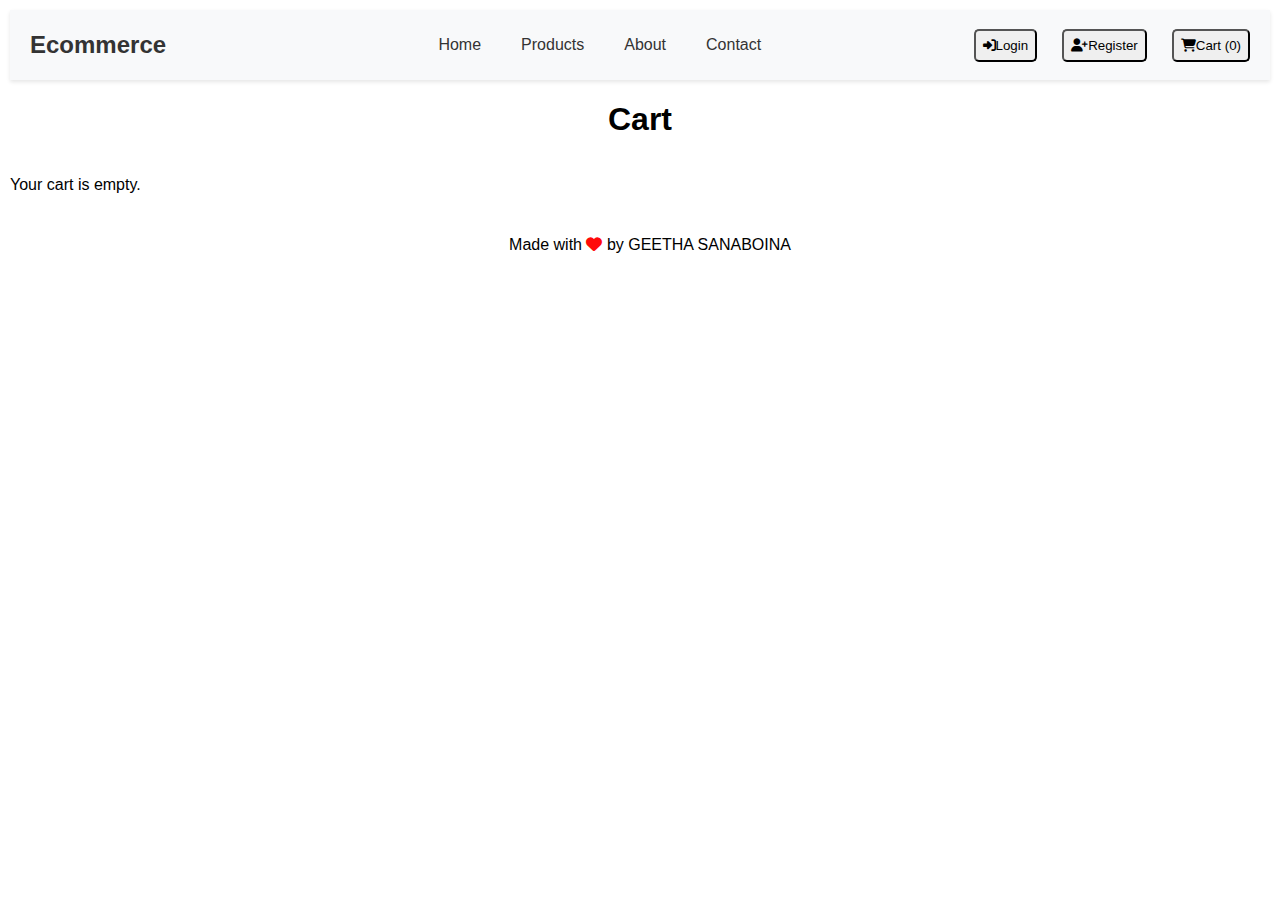
==== cart.html @ 9d7de954 "completed the cart page" ====
<!DOCTYPE html>
<html lang="en">
<head>
    <meta charset="UTF-8">
    <meta name="viewport" content="width=device-width, initial-scale=1.0">
    <title>Your Cart</title>
    <link rel="stylesheet" href="./cart.css">
    <link rel="stylesheet" href="https://cdnjs.cloudflare.com/ajax/libs/font-awesome/6.6.0/css/all.min.css">
</head>
<body>
    <header>
        <a href="#" class="logo">Ecommerce</a>
        <nav>
            <ul>
                <li><a href="./index.html">Home</a></li>
                <li><a href="#">Products</a></li>
                <li><a href="#">About</a></li>
                <li><a href="#">Contact</a></li>
            </ul>
        </nav>
        <div class="auth-cart">
            <a href="#"><button><i class="fa-solid fa-right-to-bracket"></i>Login</button></a>
            <a href="#"><button><i class="fa-solid fa-user-plus"></i>Register</button></a>
            <a href="cart.html"><button><i class="fa-solid fa-cart-shopping"></i>Cart (<span id="cart-count">0</span>)</button></a>
        </div>
    </header>
    

    
    <section>
       <center> <h1>Cart</h1></center>
            <div id="cart-items"></div>
    </section>



    <footer>
        <p>Made with <i class="fa-solid fa-heart" style="color: #ff0a0a;"></i> by GEETHA SANABOINA</p>
    </footer>
    <script src="./cart.js"></script>

</body>
</html>
---- cart.css ----
body {
    font-family: Arial, sans-serif;
    box-sizing: border-box;
    margin: 10px 10px;

}

/* Header Styling */
header {
    display: flex;
    justify-content: space-between;
    align-items: center;
    padding: 10px 20px;
    background-color: #f8f9fa;
    box-shadow: 0 2px 4px rgba(0, 0, 0, 0.1);
}

header .logo {
    font-size: 24px;
    font-weight: bold;
    color: #333;
    text-decoration: none;
}

header nav {
    flex-grow: 1;
    margin-left: 20px;
}

header nav ul {
    list-style: none;
    display: flex;
    justify-content: center;
    gap: 20px;
}

header nav ul li {
    display: inline;
}

header nav ul li a {
    text-decoration: none;
    font-size: 16px;
    color: #333;
    padding: 5px 10px;
    transition: background-color 0.3s, color 0.3s;
}

header nav ul li a:hover {
    background-color: #333;
    color: #fff;
    border-radius: 5px;
}

header .auth-cart {
    display: flex;
    gap: 25px;
}



header .auth-cart a:hover {
    background-color: #333;
    color: #fff;
}

header .cart {
    position: relative;
}


button{
    border-radius: 5px;
    padding: 7px 7px;
}
.btn  button{
    border-radius: 5px;
    padding: 7px 7px;
    background-color: white;
   
}

.auth-cart button:hover{
    background-color: black;
    color: white;
}
.cart-container {
    display: flex;
    justify-content: space-between;
}
.item-list {
    width: 55%;
    
}
.order-summary {
    width: 30%;
    padding: 20px;
    background: #f7f7f7;
    border-radius: 5px;
}
.cart-item {
    display: flex;
    align-items: center;
    padding: 15px;
    border-bottom: 1px solid #ddd;
}
.cart-item img {
    width: 80px;
    margin-right: 15px;
}
.cart-item-details h4 {
    margin: 0 0 5px 0;
}


.cart-item-details{
    display: flex;
}
.quantity-controls {
    display: flex;
    align-items: center;
    margin-top: 5px;
}
.quantity-controls button {
    background: none;
    border: 1px solid #ccc;
    width: 30px;
    height: 30px;
    cursor: pointer;
}
.quantity-controls span {
    margin: 0 10px;
}
.order-summary p {
    display: flex;
    justify-content: space-between;
    margin: 10px 0;
}
.order-summary button {
    width: 100%;
    padding: 10px;
    background: black;
    color: white;
    border: none;
    margin-top: 20px;
}
.order-summary{
    position: relative;
    height: 200px;
}

#cart-items{
    display: flex;
    gap: 100px;
}

footer {
    text-align: center;
    padding: 10px;
    position: relative;
    width: 100%;
}
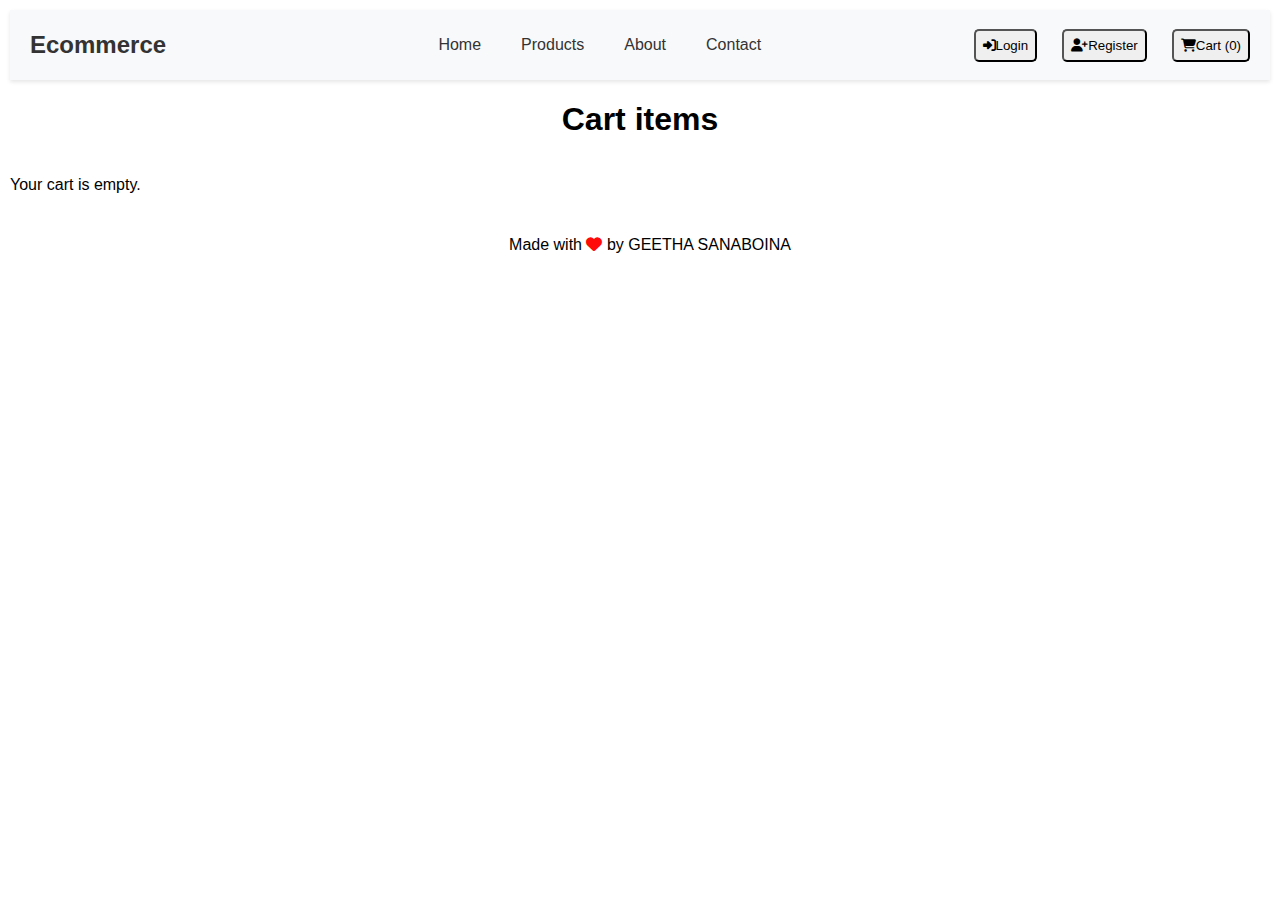
==== commit 9804fdd7: "modified cart page" ====
--- a/cart.html
+++ b/cart.html
@@ -28,7 +28,7 @@
 
     
     <section>
-       <center> <h1>Cart</h1></center>
+       <center> <h1>Cart items</h1></center>
             <div id="cart-items"></div>
     </section>
 
